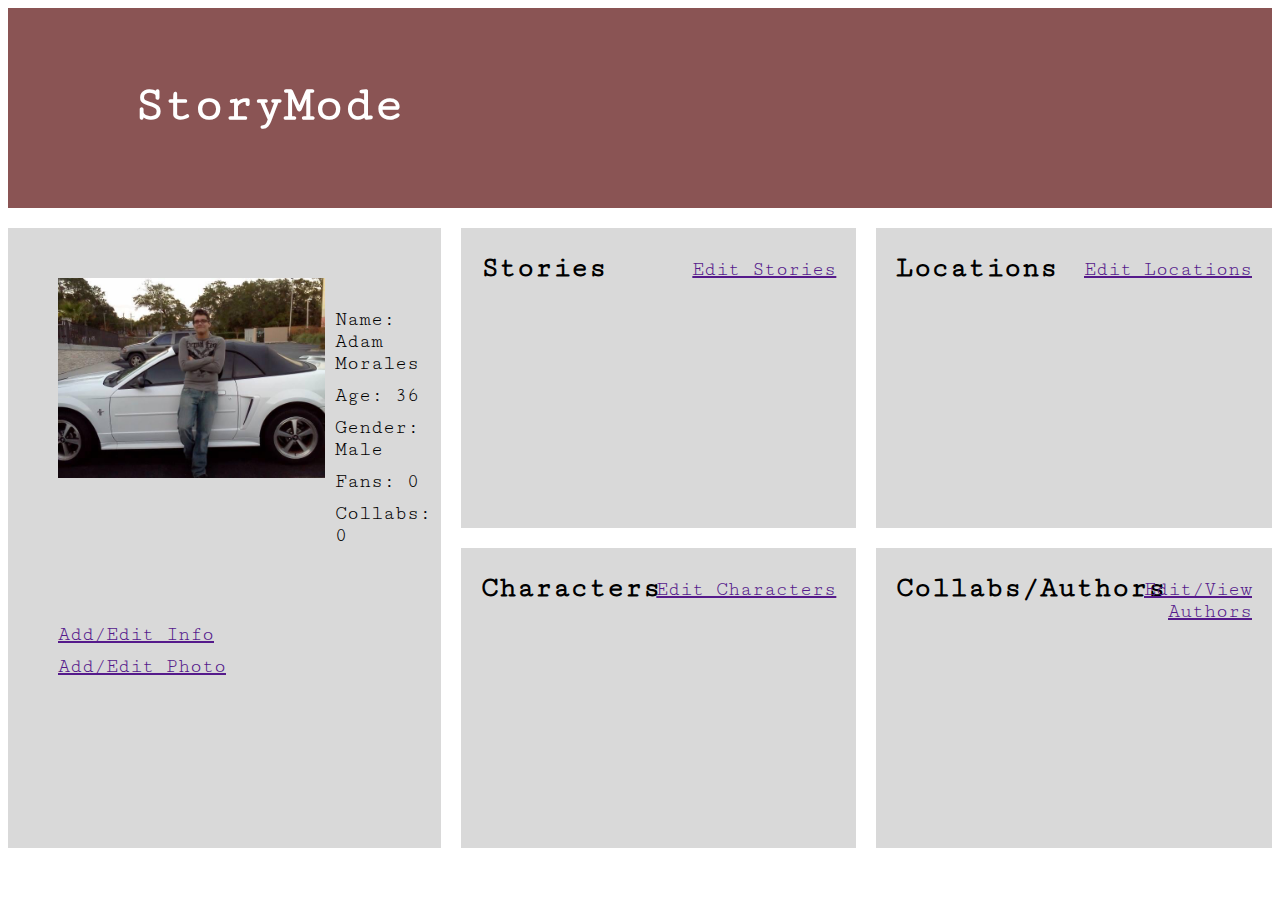
==== author-home.html @ 09ac4be3 "Add files via upload" ====
<!DOCTYPE html>
<html lang="en">
<head>
    <meta charset="UTF-8">
    <meta name="viewport" content="width=device-width, initial-scale=1.0">
    <title>Document</title>
    <link rel="stylesheet" href="./style.css"/>
    <link rel="preconnect" href="https://fonts.googleapis.com">
    <link rel="preconnect" href="https://fonts.gstatic.com" crossorigin>
    <link href="https://fonts.googleapis.com/css2?family=Cutive+Mono&display=swap" rel="stylesheet">
</head>
<body>
    <div class="container container-author-edit">
        <div class="banner">
            <h1>StoryMode</h1>
        </div>
        <div class="personal-info-edit">
            <img src="./assets/thumbnail_IMG_0456.jpg" alt="Profile Image"/>
            <ul class="personal-info">
                <li>Name: Adam Morales</li>
                <li>Age: 36</li>
                <li>Gender: Male</li>
                <li>Fans: 0</li>
                <li>Collabs: 0</li>
            </ul>
            <ul class="edit-personal-info">
                <li><a href="">Add/Edit Info</a></li>
                <li><a href="">Add/Edit Photo</a></li>
            </ul>
        </div>
        <div class="stories-list-edit">
            <h2>Stories</h2>
            <a class="edit-link" href="">Edit Stories</a>
        </div>
        <div class="locations-list-edit">
            <h2>Locations</h2>
            <a class="edit-link" href="">Edit Locations</a>
        </div>
        <div class="characters-list-edit">
            <h2>Characters</h2>
            <a class="edit-link" href="">Edit Characters</a>
        </div>
        <div class="collab-list-edit">
            <h2>Collabs/Authors</h2>
            <a class="edit-link" href="">Edit/View Authors</a>
        </div>
    </div>
</body>
</html>
---- style.css ----
.container {
    display: grid;
    font-family: "Cutive Mono", monospace;
    font-weight: 400;
    font-style: normal;
    font-size: 19px;
    grid-template-columns: 60% 40%;
    grid-template-rows: 200px 1fr;
    width: 100%;
}

.banner {
    grid-column: span 3;
    background-color: #8a5454;
}

h1 {
    position: relative;
    top: 35%;
    left:10%;
    font-size: 50px;
    
    margin: 0;
    color: white;
}

/*Home Page*/

.left-section {
    display: flex;
    flex-direction: column;
    align-items: center;
    justify-content: center;
    
}

.right-section {
    display: flex;
    flex-direction: column;
    flex: 1;
    justify-content: space-around;
    align-items: center;
    gap: 20px;
    height: 650px;
}

.left-section > p {
    margin-top: 200px;
    margin-left: 200px; 
    font-weight: bold;
 }
 
 .left-section > ul {
     margin-left: 200px;
     font-weight: bold;
     
 }
 
.form {
    display: flex;
    flex-direction: column;
    align-items: center;
}

.right-section > p {
    font-size: 2em;
}

 button {
    margin-left: 100px;
    background-color: #8a5454;
    color: white;
    font-family: "Cutive Mono", monospace;
    font-weight: 400;
    font-style: normal;
}

/*Author Edit Page*/

.container-author-edit {
    gap: 20px;
    grid-template-columns: 1fr 1fr 1fr;
    grid-template-rows: 200px minmax(300px, auto) minmax(300px, auto);
    width: 100%;
}

.personal-info-edit {
    grid-row: span 2;
    background-color: #d9d9d9;
    display: grid;
    gap: 10px;
    grid-template-columns: 1fr 1fr;
    grid-template-rows: 1fr 1fr;
}

.stories-list-edit {
    background-color: #d9d9d9;
    display: grid;
    gap: 10px;
    grid-template-columns: 1fr 1fr;
    grid-template-rows: 1fr 1fr;
}

.locations-list-edit {
    background-color: #d9d9d9;
    display: grid;
    gap: 10px;
    grid-template-columns: 1fr 1fr;
    grid-template-rows: 1fr 1fr;
}

.characters-list-edit {
    background-color: #d9d9d9;
    display: grid;
    gap: 10px;
    grid-template-columns: 1fr 1fr;
    grid-template-rows: 1fr 1fr;
}

.collab-list-edit {
    background-color: #d9d9d9;
    display: grid;
    gap: 10px;
    grid-template-columns: 1fr 1fr;
    grid-template-rows: 1fr 1fr;
}

img {
    height: 200px;
    position: relative;
    top: 50px;
    left: 50px;
}

.personal-info, .edit-personal-info{
    list-style: none;
    position: relative;
    top: 50px;
    font-size: 20px;
}

.personal-info > li, .edit-personal-info > li {
    margin: 10px;
}

h2 {
    position: relative;
    left: 20px;
}

.edit-link {
    font-size: 20px;
    text-align: right;
    position: relative;
    top: 30px;
    left: -20px;
}

@media (max-width: 1000px) {
    .container {
        display: grid;
        grid-template-columns: 100%;
        grid-template-rows: 200px 1fr 1fr;
        font-size: 14px
    }

    .container-author-edit {
        gap: 20px;
        grid-template-columns: 100%;
        grid-template-rows: 200px minmax(500px, auto) repeat(4, minmax(300px, auto));
        width: 100%;
    }

    .left-section > p {
        margin-top: 100px;
        margin-left: 100px; 
     }

     .left-section > ul {
        margin-left: 100px;
        
    }

    .banner {
        grid-column: span 1;
        background-color: #8a5454;
    }

    .personal-info-edit {
        grid-row: span 1;
        background-color: #d9d9d9;
    }

}
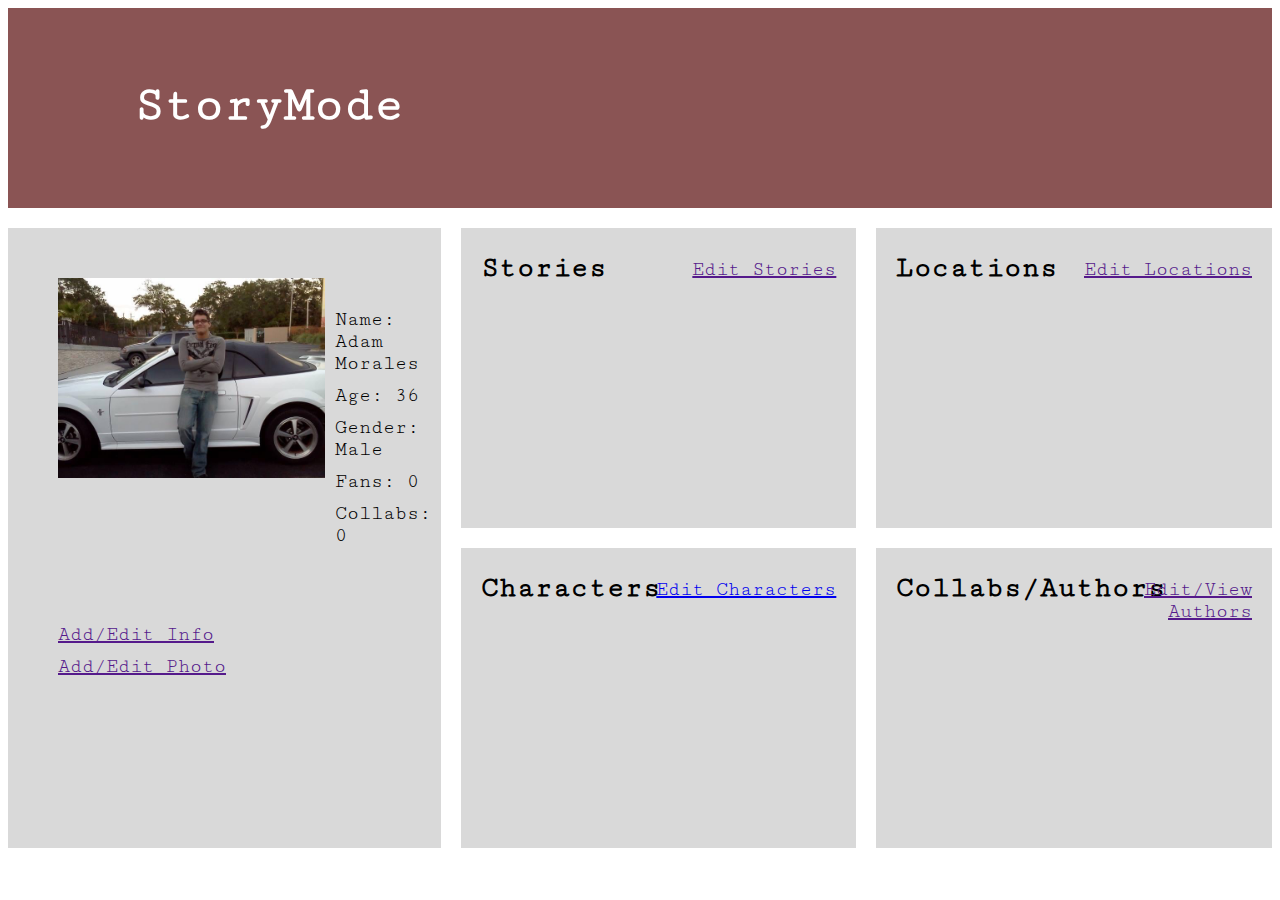
==== commit ad0e6894: "Update author-home.html" ====
--- a/author-home.html
+++ b/author-home.html
@@ -4,7 +4,7 @@
     <meta charset="UTF-8">
     <meta name="viewport" content="width=device-width, initial-scale=1.0">
     <title>Document</title>
-    <link rel="stylesheet" href="./style.css"/>
+    <link rel="stylesheet" href="./style/author-home-style.css"/>
     <link rel="preconnect" href="https://fonts.googleapis.com">
     <link rel="preconnect" href="https://fonts.gstatic.com" crossorigin>
     <link href="https://fonts.googleapis.com/css2?family=Cutive+Mono&display=swap" rel="stylesheet">
@@ -38,7 +38,7 @@
         </div>
         <div class="characters-list-edit">
             <h2>Characters</h2>
-            <a class="edit-link" href="">Edit Characters</a>
+            <a class="edit-link" href="./character-profile-edit-page.html">Edit Characters</a>
         </div>
         <div class="collab-list-edit">
             <h2>Collabs/Authors</h2>
@@ -46,4 +46,4 @@
         </div>
     </div>
 </body>
-</html>+</html>
--- a/style/author-home-style.css
+++ b/style/author-home-style.css
@@ -0,0 +1,133 @@
+.container {
+    display: grid;
+    font-family: "Cutive Mono", monospace;
+    font-weight: 400;
+    font-style: normal;
+    font-size: 19px;
+    grid-template-columns: 60% 40%;
+    grid-template-rows: 200px 1fr;
+    width: 100%;
+}
+
+.banner {
+    display: flex;
+    grid-column: span 3;
+    background-color: #8a5454;
+}
+
+h1 {
+    position: relative;
+    top: 35%;
+    left:10%;
+    font-size: 50px;
+    margin: 0;
+    color: white;
+}
+
+/*Author Edit Page*/
+
+.container-author-edit {
+    gap: 20px;
+    grid-template-columns: 1fr 1fr 1fr;
+    grid-template-rows: 200px minmax(300px, auto) minmax(300px, auto);
+    width: 100%;
+}
+
+.personal-info-edit {
+    grid-row: span 2;
+    background-color: #d9d9d9;
+    display: grid;
+    gap: 10px;
+    grid-template-columns: 1fr 1fr;
+    grid-template-rows: 1fr 1fr;
+}
+
+.stories-list-edit {
+    background-color: #d9d9d9;
+    display: grid;
+    gap: 10px;
+    grid-template-columns: 1fr 1fr;
+    grid-template-rows: 1fr 1fr;
+}
+
+.locations-list-edit {
+    background-color: #d9d9d9;
+    display: grid;
+    gap: 10px;
+    grid-template-columns: 1fr 1fr;
+    grid-template-rows: 1fr 1fr;
+}
+
+.characters-list-edit {
+    background-color: #d9d9d9;
+    display: grid;
+    gap: 10px;
+    grid-template-columns: 1fr 1fr;
+    grid-template-rows: 1fr 1fr;
+}
+
+.collab-list-edit {
+    background-color: #d9d9d9;
+    display: grid;
+    gap: 10px;
+    grid-template-columns: 1fr 1fr;
+    grid-template-rows: 1fr 1fr;
+}
+
+img {
+    height: 200px;
+    position: relative;
+    top: 50px;
+    left: 50px;
+}
+
+.personal-info, .edit-personal-info{
+    list-style: none;
+    position: relative;
+    top: 50px;
+    font-size: 20px;
+}
+
+.personal-info > li, .edit-personal-info > li {
+    margin: 10px;
+}
+
+h2 {
+    position: relative;
+    left: 20px;
+}
+
+.edit-link {
+    font-size: 20px;
+    text-align: right;
+    position: relative;
+    top: 30px;
+    left: -20px;
+}
+
+@media (max-width: 1000px) {
+    .container {
+        display: grid;
+        grid-template-columns: 100%;
+        grid-template-rows: 200px 1fr 1fr;
+        font-size: 14px;
+    }
+
+    .container-author-edit {
+        gap: 20px;
+        grid-template-columns: auto;
+        grid-template-rows: 200px minmax(500px, auto) repeat(4, minmax(300px, auto));
+        width: 100%;
+    }   
+
+    .banner {
+        grid-column: span 1;
+        background-color: #8a5454;
+    }
+
+    .personal-info-edit {
+        grid-row: span 1;
+        background-color: #d9d9d9;
+    }
+
+}